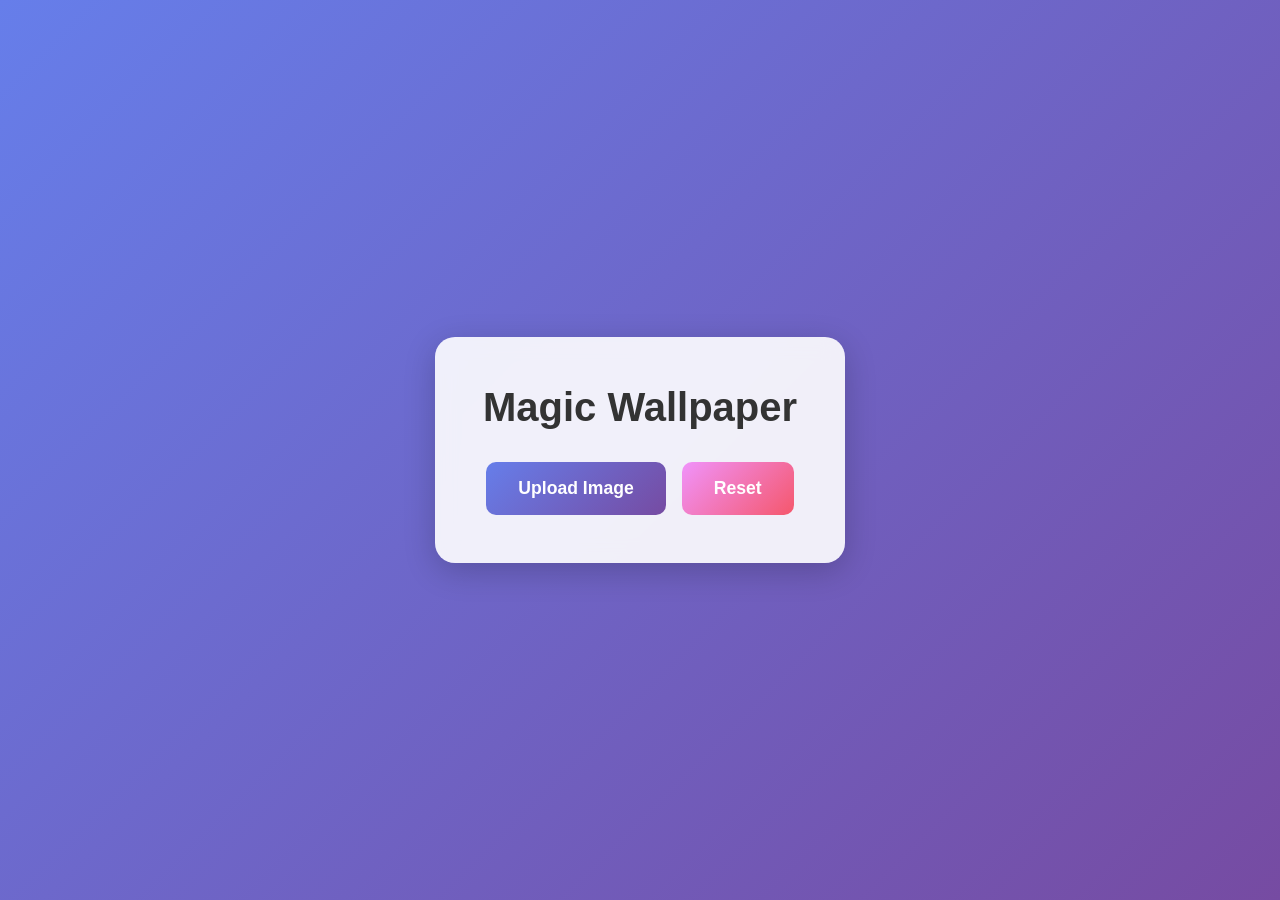
==== index.html @ de93633c "Add PWA image wallpaper app with upload and reset functionality Co-authored-by: magicaleb <90988587+" ====
<!DOCTYPE html>
<html lang="en">
<head>
    <meta charset="UTF-8">
    <meta name="viewport" content="width=device-width, initial-scale=1.0">
    <meta name="theme-color" content="#6200ea">
    <title>Magic Wallpaper</title>
    <link rel="manifest" href="manifest.json">
    <link rel="stylesheet" href="styles.css">
</head>
<body>
    <div class="container">
        <h1>Magic Wallpaper</h1>
        <div class="button-container">
            <label for="imageUpload" class="button upload-button">
                Upload Image
            </label>
            <input type="file" id="imageUpload" accept="image/*" style="display: none;">
            <button id="resetButton" class="button reset-button">Reset</button>
        </div>
    </div>
    <script src="app.js"></script>
</body>
</html>
---- styles.css ----
* {
    margin: 0;
    padding: 0;
    box-sizing: border-box;
}

body {
    font-family: 'Segoe UI', Tahoma, Geneva, Verdana, sans-serif;
    min-height: 100vh;
    display: flex;
    justify-content: center;
    align-items: center;
    background: linear-gradient(135deg, #667eea 0%, #764ba2 100%);
    background-size: cover;
    background-position: center;
    background-repeat: no-repeat;
    transition: background-image 0.5s ease-in-out;
}

body.has-wallpaper {
    background: none;
}

body::before {
    content: '';
    position: fixed;
    top: 0;
    left: 0;
    right: 0;
    bottom: 0;
    background-size: cover;
    background-position: center;
    background-repeat: no-repeat;
    z-index: -1;
    opacity: 0;
    transition: opacity 0.5s ease-in-out;
}

body.has-wallpaper::before {
    opacity: 1;
}

.container {
    text-align: center;
    background: rgba(255, 255, 255, 0.9);
    padding: 3rem;
    border-radius: 20px;
    box-shadow: 0 8px 32px rgba(0, 0, 0, 0.2);
    backdrop-filter: blur(10px);
}

h1 {
    color: #333;
    margin-bottom: 2rem;
    font-size: 2.5rem;
}

.button-container {
    display: flex;
    gap: 1rem;
    justify-content: center;
    flex-wrap: wrap;
}

.button {
    padding: 1rem 2rem;
    font-size: 1.1rem;
    border: none;
    border-radius: 10px;
    cursor: pointer;
    transition: all 0.3s ease;
    font-weight: 600;
    text-decoration: none;
    display: inline-block;
}

.upload-button {
    background: linear-gradient(135deg, #667eea 0%, #764ba2 100%);
    color: white;
}

.upload-button:hover {
    transform: translateY(-2px);
    box-shadow: 0 6px 20px rgba(102, 126, 234, 0.4);
}

.reset-button {
    background: linear-gradient(135deg, #f093fb 0%, #f5576c 100%);
    color: white;
}

.reset-button:hover {
    transform: translateY(-2px);
    box-shadow: 0 6px 20px rgba(245, 87, 108, 0.4);
}

.button:active {
    transform: translateY(0);
}

@media (max-width: 600px) {
    .container {
        padding: 2rem;
        margin: 1rem;
    }

    h1 {
        font-size: 2rem;
    }

    .button-container {
        flex-direction: column;
    }

    .button {
        width: 100%;
    }
}
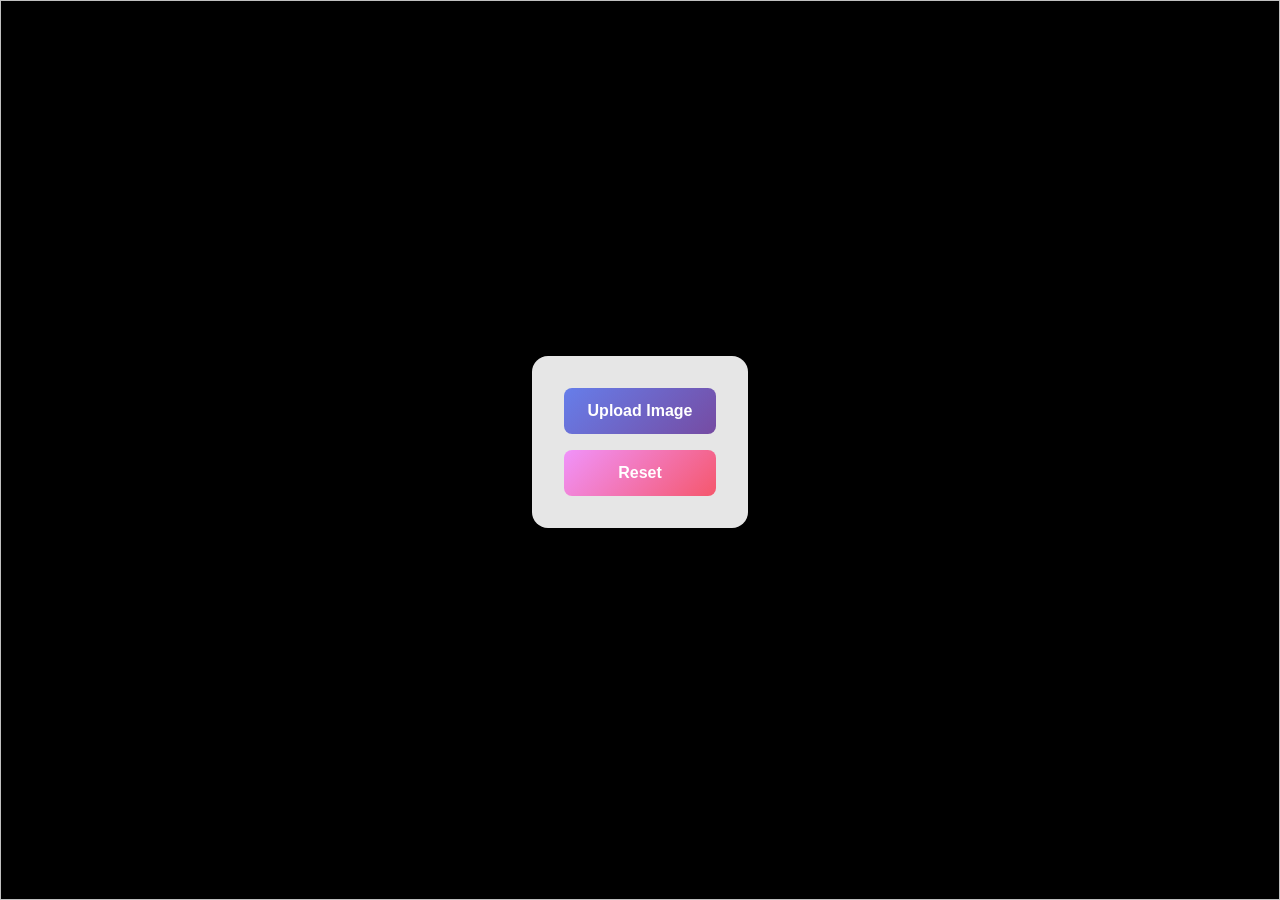
==== commit e7618f18: "Rebuild PWA with GitHub Pages support and iOS full-screen compatibility Co-authored-by: magicaleb <9" ====
--- a/index.html
+++ b/index.html
@@ -2,23 +2,32 @@
 <html lang="en">
 <head>
     <meta charset="UTF-8">
-    <meta name="viewport" content="width=device-width, initial-scale=1.0">
-    <meta name="theme-color" content="#6200ea">
+    <meta name="viewport" content="width=device-width,initial-scale=1,viewport-fit=cover">
+    <meta name="apple-mobile-web-app-capable" content="yes">
+    <meta name="theme-color" content="#000">
     <title>Magic Wallpaper</title>
-    <link rel="manifest" href="manifest.json">
-    <link rel="stylesheet" href="styles.css">
+    <link rel="manifest" href="./manifest.json?v=1">
+    <link rel="stylesheet" href="./styles.css?v=1">
 </head>
 <body>
-    <div class="container">
-        <h1>Magic Wallpaper</h1>
-        <div class="button-container">
-            <label for="imageUpload" class="button upload-button">
-                Upload Image
-            </label>
-            <input type="file" id="imageUpload" accept="image/*" style="display: none;">
-            <button id="resetButton" class="button reset-button">Reset</button>
+    <div id="app">
+        <img id="bg" alt="">
+        <div id="overlay">
+            <div class="card">
+                <button id="upload-btn" class="button">Upload Image</button>
+                <input type="file" id="file" accept="image/*" style="display: none;">
+                <button id="reset-btn" class="button">Reset</button>
+            </div>
         </div>
     </div>
-    <script src="app.js"></script>
+    <script>
+if (location.search.includes('nosw')) {
+  navigator.serviceWorker?.getRegistrations?.().then(rs=>rs.forEach(r=>r.unregister()));
+  caches?.keys?.().then(keys=>keys.forEach(k=>caches.delete(k)));
+} else if ('serviceWorker' in navigator) {
+  navigator.serviceWorker.register('./service-worker.js?v=1', {scope:'./'}).then(r=>r.update()).catch(()=>{});
+}
+    </script>
+    <script src="./app.js?v=1"></script>
 </body>
 </html>
--- a/styles.css
+++ b/styles.css
@@ -1,118 +1,86 @@
+:root {
+    --vh: 1vh;
+}
+
 * {
     margin: 0;
     padding: 0;
     box-sizing: border-box;
 }
 
-body {
-    font-family: 'Segoe UI', Tahoma, Geneva, Verdana, sans-serif;
-    min-height: 100vh;
-    display: flex;
-    justify-content: center;
-    align-items: center;
-    background: linear-gradient(135deg, #667eea 0%, #764ba2 100%);
-    background-size: cover;
-    background-position: center;
-    background-repeat: no-repeat;
-    transition: background-image 0.5s ease-in-out;
+html, body {
+    margin: 0;
+    height: 100%;
+    background: #000;
 }
 
-body.has-wallpaper {
-    background: none;
+#app {
+    position: relative;
+    height: calc(var(--vh) * 100);
+    overflow: hidden;
+    touch-action: none;
+    -webkit-touch-callout: none;
 }
 
-body::before {
-    content: '';
+#bg {
     position: fixed;
-    top: 0;
-    left: 0;
-    right: 0;
-    bottom: 0;
-    background-size: cover;
-    background-position: center;
-    background-repeat: no-repeat;
-    z-index: -1;
-    opacity: 0;
-    transition: opacity 0.5s ease-in-out;
+    inset: 0;
+    width: 100%;
+    height: 100%;
+    object-fit: cover;
+    background: #000;
+    pointer-events: none;
+    user-select: none;
 }
 
-body.has-wallpaper::before {
-    opacity: 1;
+#overlay {
+    position: relative;
+    width: 100%;
+    height: 100%;
+    display: flex;
+    align-items: center;
+    justify-content: center;
+    padding: env(safe-area-inset-top) 16px calc(16px + env(safe-area-inset-bottom)) 16px;
 }
 
-.container {
-    text-align: center;
+.card {
     background: rgba(255, 255, 255, 0.9);
-    padding: 3rem;
-    border-radius: 20px;
+    padding: 2rem;
+    border-radius: 16px;
     box-shadow: 0 8px 32px rgba(0, 0, 0, 0.2);
     backdrop-filter: blur(10px);
-}
-
-h1 {
-    color: #333;
-    margin-bottom: 2rem;
-    font-size: 2.5rem;
-}
-
-.button-container {
     display: flex;
+    flex-direction: column;
     gap: 1rem;
-    justify-content: center;
-    flex-wrap: wrap;
+    min-width: 200px;
 }
 
 .button {
-    padding: 1rem 2rem;
-    font-size: 1.1rem;
+    font-family: -apple-system, BlinkMacSystemFont, 'Segoe UI', Roboto, sans-serif;
+    padding: 0.875rem 1.5rem;
+    font-size: 1rem;
     border: none;
-    border-radius: 10px;
+    border-radius: 8px;
     cursor: pointer;
-    transition: all 0.3s ease;
+    background: linear-gradient(135deg, #667eea 0%, #764ba2 100%);
+    color: white;
     font-weight: 600;
-    text-decoration: none;
-    display: inline-block;
+    transition: all 0.2s ease;
 }
 
-.upload-button {
-    background: linear-gradient(135deg, #667eea 0%, #764ba2 100%);
-    color: white;
-}
-
-.upload-button:hover {
-    transform: translateY(-2px);
-    box-shadow: 0 6px 20px rgba(102, 126, 234, 0.4);
-}
-
-.reset-button {
-    background: linear-gradient(135deg, #f093fb 0%, #f5576c 100%);
-    color: white;
-}
-
-.reset-button:hover {
-    transform: translateY(-2px);
-    box-shadow: 0 6px 20px rgba(245, 87, 108, 0.4);
+.button:hover {
+    transform: translateY(-1px);
+    box-shadow: 0 4px 12px rgba(102, 126, 234, 0.4);
 }
 
 .button:active {
     transform: translateY(0);
 }
 
-@media (max-width: 600px) {
-    .container {
-        padding: 2rem;
-        margin: 1rem;
-    }
+#reset-btn {
+    background: linear-gradient(135deg, #f093fb 0%, #f5576c 100%);
+}
 
-    h1 {
-        font-size: 2rem;
-    }
-
-    .button-container {
-        flex-direction: column;
-    }
-
-    .button {
-        width: 100%;
-    }
+#reset-btn:hover {
+    box-shadow: 0 4px 12px rgba(245, 87, 108, 0.4);
 }
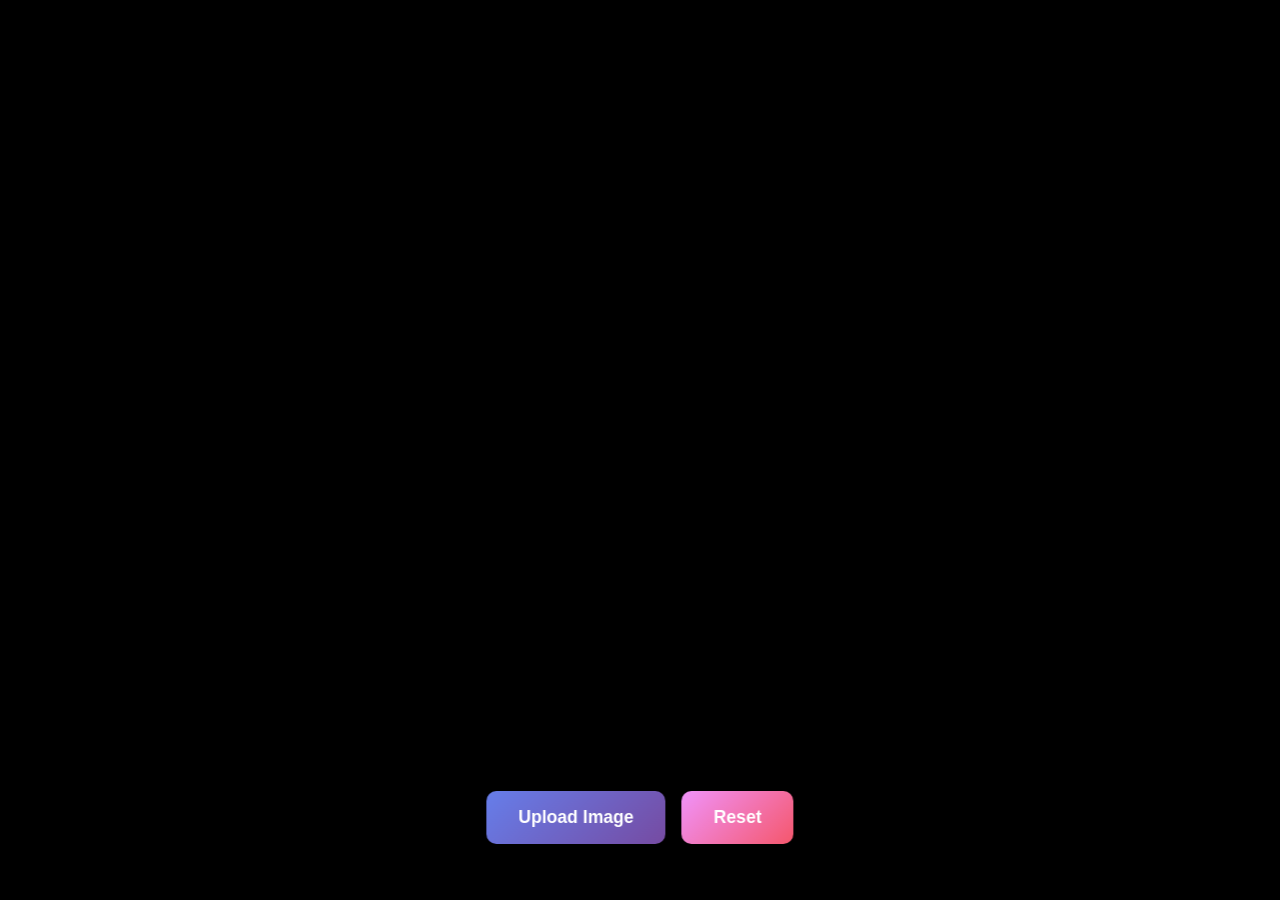
==== commit 22e200e7: "Implement fullscreen PWA with iOS support Co-authored-by: magicaleb <90988587+magicaleb@users.norepl" ====
--- a/index.html
+++ b/index.html
@@ -2,32 +2,25 @@
 <html lang="en">
 <head>
     <meta charset="UTF-8">
-    <meta name="viewport" content="width=device-width,initial-scale=1,viewport-fit=cover">
+    <meta name="viewport" content="width=device-width, initial-scale=1.0, maximum-scale=1.0, user-scalable=no, viewport-fit=cover">
+    <meta name="theme-color" content="#000000">
     <meta name="apple-mobile-web-app-capable" content="yes">
-    <meta name="theme-color" content="#000">
+    <meta name="apple-mobile-web-app-status-bar-style" content="black-translucent">
     <title>Magic Wallpaper</title>
-    <link rel="manifest" href="./manifest.json?v=1">
-    <link rel="stylesheet" href="./styles.css?v=1">
+    <link rel="manifest" href="manifest.json">
+    <link rel="stylesheet" href="styles.css">
 </head>
 <body>
-    <div id="app">
-        <img id="bg" alt="">
-        <div id="overlay">
-            <div class="card">
-                <button id="upload-btn" class="button">Upload Image</button>
-                <input type="file" id="file" accept="image/*" style="display: none;">
-                <button id="reset-btn" class="button">Reset</button>
-            </div>
+    <div class="container">
+        <h1>Magic Wallpaper</h1>
+        <div class="button-container">
+            <label for="imageUpload" class="button upload-button">
+                Upload Image
+            </label>
+            <input type="file" id="imageUpload" accept="image/*" style="display: none;">
+            <button id="resetButton" class="button reset-button">Reset</button>
         </div>
     </div>
-    <script>
-if (location.search.includes('nosw')) {
-  navigator.serviceWorker?.getRegistrations?.().then(rs=>rs.forEach(r=>r.unregister()));
-  caches?.keys?.().then(keys=>keys.forEach(k=>caches.delete(k)));
-} else if ('serviceWorker' in navigator) {
-  navigator.serviceWorker.register('./service-worker.js?v=1', {scope:'./'}).then(r=>r.update()).catch(()=>{});
-}
-    </script>
-    <script src="./app.js?v=1"></script>
+    <script src="app.js"></script>
 </body>
 </html>
--- a/styles.css
+++ b/styles.css
@@ -1,7 +1,3 @@
-:root {
-    --vh: 1vh;
-}
-
 * {
     margin: 0;
     padding: 0;
@@ -9,78 +5,105 @@
 }
 
 html, body {
+    width: 100vw;
+    height: 100vh;
     margin: 0;
-    height: 100%;
-    background: #000;
+    padding: 0;
+    overflow: hidden;
+    overscroll-behavior: none;
+    touch-action: none;
 }
 
-#app {
-    position: relative;
-    height: calc(var(--vh) * 100);
-    overflow: hidden;
-    touch-action: none;
-    -webkit-touch-callout: none;
+body {
+    font-family: 'Segoe UI', Tahoma, Geneva, Verdana, sans-serif;
+    background: black;
+    background-size: cover;
+    background-position: center;
+    background-repeat: no-repeat;
+    display: flex;
+    justify-content: center;
+    align-items: center;
 }
 
-#bg {
+.container {
     position: fixed;
-    inset: 0;
-    width: 100%;
-    height: 100%;
-    object-fit: cover;
-    background: #000;
-    pointer-events: none;
-    user-select: none;
+    bottom: 2rem;
+    left: 50%;
+    transform: translateX(-50%);
+    text-align: center;
+    background: rgba(0, 0, 0, 0.7);
+    padding: 1.5rem;
+    border-radius: 15px;
+    backdrop-filter: blur(10px);
+    z-index: 1000;
 }
 
-#overlay {
-    position: relative;
-    width: 100%;
-    height: 100%;
-    display: flex;
-    align-items: center;
-    justify-content: center;
-    padding: env(safe-area-inset-top) 16px calc(16px + env(safe-area-inset-bottom)) 16px;
+h1 {
+    color: white;
+    margin-bottom: 1rem;
+    font-size: 1.5rem;
+    display: none;
 }
 
-.card {
-    background: rgba(255, 255, 255, 0.9);
-    padding: 2rem;
-    border-radius: 16px;
-    box-shadow: 0 8px 32px rgba(0, 0, 0, 0.2);
-    backdrop-filter: blur(10px);
+.button-container {
     display: flex;
-    flex-direction: column;
     gap: 1rem;
-    min-width: 200px;
+    justify-content: center;
+    flex-wrap: wrap;
 }
 
 .button {
-    font-family: -apple-system, BlinkMacSystemFont, 'Segoe UI', Roboto, sans-serif;
-    padding: 0.875rem 1.5rem;
-    font-size: 1rem;
+    padding: 1rem 2rem;
+    font-size: 1.1rem;
     border: none;
-    border-radius: 8px;
+    border-radius: 10px;
     cursor: pointer;
+    transition: all 0.3s ease;
+    font-weight: 600;
+    text-decoration: none;
+    display: inline-block;
+}
+
+.upload-button {
     background: linear-gradient(135deg, #667eea 0%, #764ba2 100%);
     color: white;
-    font-weight: 600;
-    transition: all 0.2s ease;
 }
 
-.button:hover {
-    transform: translateY(-1px);
-    box-shadow: 0 4px 12px rgba(102, 126, 234, 0.4);
+.upload-button:hover {
+    transform: translateY(-2px);
+    box-shadow: 0 6px 20px rgba(102, 126, 234, 0.4);
+}
+
+.reset-button {
+    background: linear-gradient(135deg, #f093fb 0%, #f5576c 100%);
+    color: white;
+}
+
+.reset-button:hover {
+    transform: translateY(-2px);
+    box-shadow: 0 6px 20px rgba(245, 87, 108, 0.4);
 }
 
 .button:active {
     transform: translateY(0);
 }
 
-#reset-btn {
-    background: linear-gradient(135deg, #f093fb 0%, #f5576c 100%);
+@media (max-width: 600px) {
+    .container {
+        padding: 1rem;
+        bottom: 1rem;
+        left: 1rem;
+        right: 1rem;
+        transform: none;
+        width: calc(100% - 2rem);
+    }
+
+    .button-container {
+        gap: 0.5rem;
+    }
+
+    .button {
+        padding: 0.75rem 1.5rem;
+        font-size: 1rem;
+    }
 }
-
-#reset-btn:hover {
-    box-shadow: 0 4px 12px rgba(245, 87, 108, 0.4);
-}
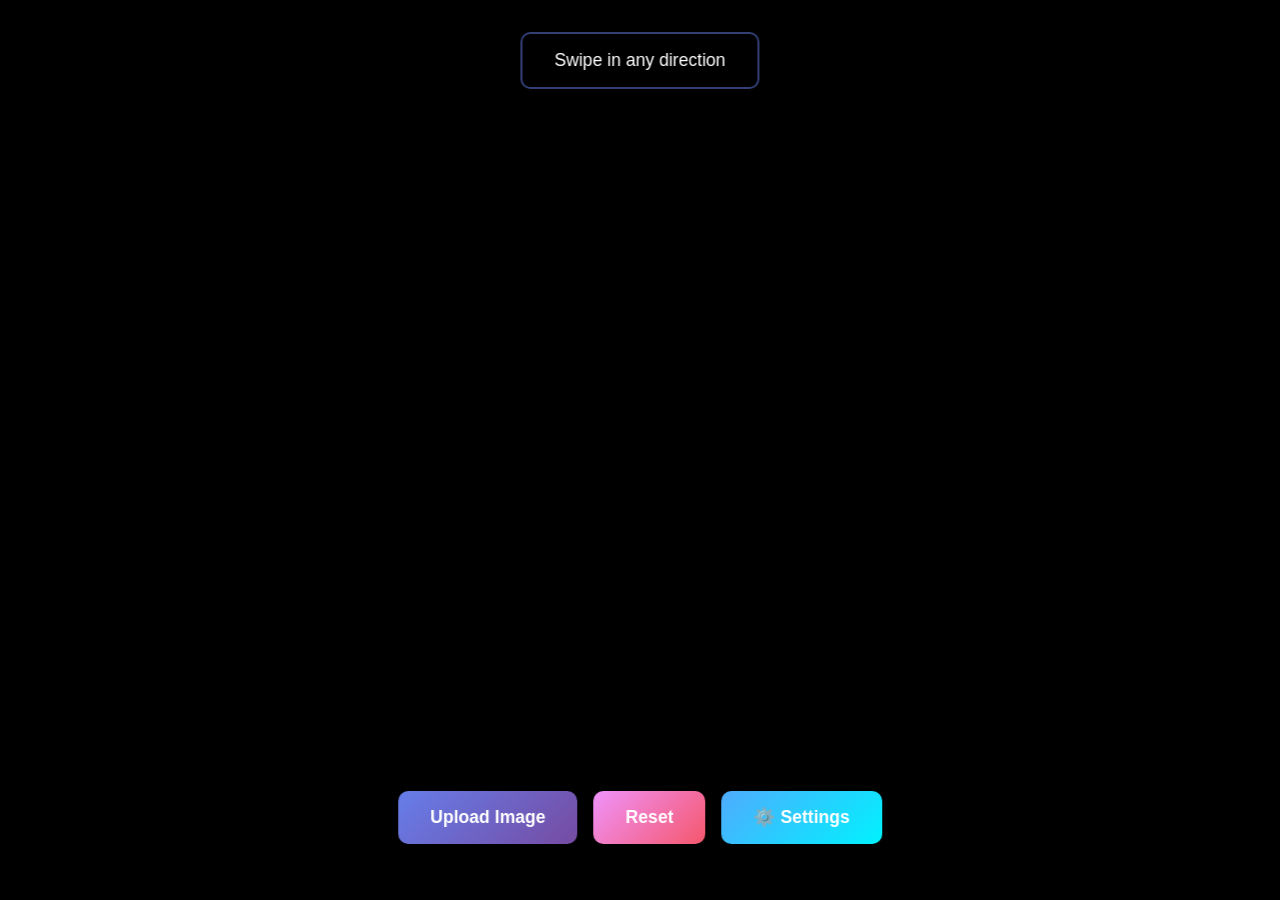
==== commit 433c1ee9: "Implement modular two-swipe gesture input system with settings UI Co-authored-by: magicaleb <9098858" ====
--- a/index.html
+++ b/index.html
@@ -21,6 +21,9 @@
             <button id="resetButton" class="button reset-button">Reset</button>
         </div>
     </div>
+    <script src="assets/js/gestureDetector.js"></script>
+    <script src="assets/js/inputModes.js"></script>
+    <script src="assets/js/settings.js"></script>
     <script src="app.js"></script>
 </body>
 </html>
--- a/styles.css
+++ b/styles.css
@@ -23,6 +23,8 @@
     display: flex;
     justify-content: center;
     align-items: center;
+    -webkit-user-select: none;
+    user-select: none;
 }
 
 .container {
@@ -88,6 +90,116 @@
     transform: translateY(0);
 }
 
+.settings-button {
+    background: linear-gradient(135deg, #4facfe 0%, #00f2fe 100%);
+    color: white;
+}
+
+.settings-button:hover {
+    transform: translateY(-2px);
+    box-shadow: 0 6px 20px rgba(79, 172, 254, 0.4);
+}
+
+.settings-panel {
+    position: fixed;
+    top: 50%;
+    left: 50%;
+    transform: translate(-50%, -50%);
+    background: rgba(0, 0, 0, 0.95);
+    padding: 2rem;
+    border-radius: 15px;
+    backdrop-filter: blur(10px);
+    z-index: 2000;
+    min-width: 300px;
+    max-width: 90%;
+    border: 2px solid rgba(255, 255, 255, 0.1);
+}
+
+.settings-panel h2 {
+    color: white;
+    margin-bottom: 1.5rem;
+    text-align: center;
+}
+
+.setting-group {
+    margin-bottom: 1.5rem;
+}
+
+.setting-group label {
+    color: white;
+    display: block;
+    margin-bottom: 0.5rem;
+    font-size: 1rem;
+}
+
+.setting-select,
+.setting-input {
+    width: 100%;
+    padding: 0.75rem;
+    font-size: 1rem;
+    border: 2px solid rgba(255, 255, 255, 0.2);
+    border-radius: 8px;
+    background: rgba(255, 255, 255, 0.1);
+    color: white;
+    outline: none;
+    transition: border-color 0.3s ease;
+}
+
+.setting-select:focus,
+.setting-input:focus {
+    border-color: #667eea;
+}
+
+.setting-select option {
+    background: #1a1a1a;
+    color: white;
+}
+
+.setting-unit {
+    color: rgba(255, 255, 255, 0.6);
+    margin-left: 0.5rem;
+}
+
+.setting-group input[type="checkbox"] {
+    width: auto;
+    margin-right: 0.5rem;
+    cursor: pointer;
+}
+
+.setting-group label:has(input[type="checkbox"]) {
+    display: flex;
+    align-items: center;
+    cursor: pointer;
+}
+
+.gesture-feedback {
+    position: fixed;
+    top: 2rem;
+    left: 50%;
+    transform: translateX(-50%);
+    background: rgba(0, 0, 0, 0.9);
+    color: white;
+    padding: 1rem 2rem;
+    border-radius: 10px;
+    backdrop-filter: blur(10px);
+    z-index: 1500;
+    font-size: 1.1rem;
+    text-align: center;
+    border: 2px solid rgba(102, 126, 234, 0.5);
+    animation: fadeIn 0.3s ease;
+}
+
+@keyframes fadeIn {
+    from {
+        opacity: 0;
+        transform: translateX(-50%) translateY(-10px);
+    }
+    to {
+        opacity: 1;
+        transform: translateX(-50%) translateY(0);
+    }
+}
+
 @media (max-width: 600px) {
     .container {
         padding: 1rem;
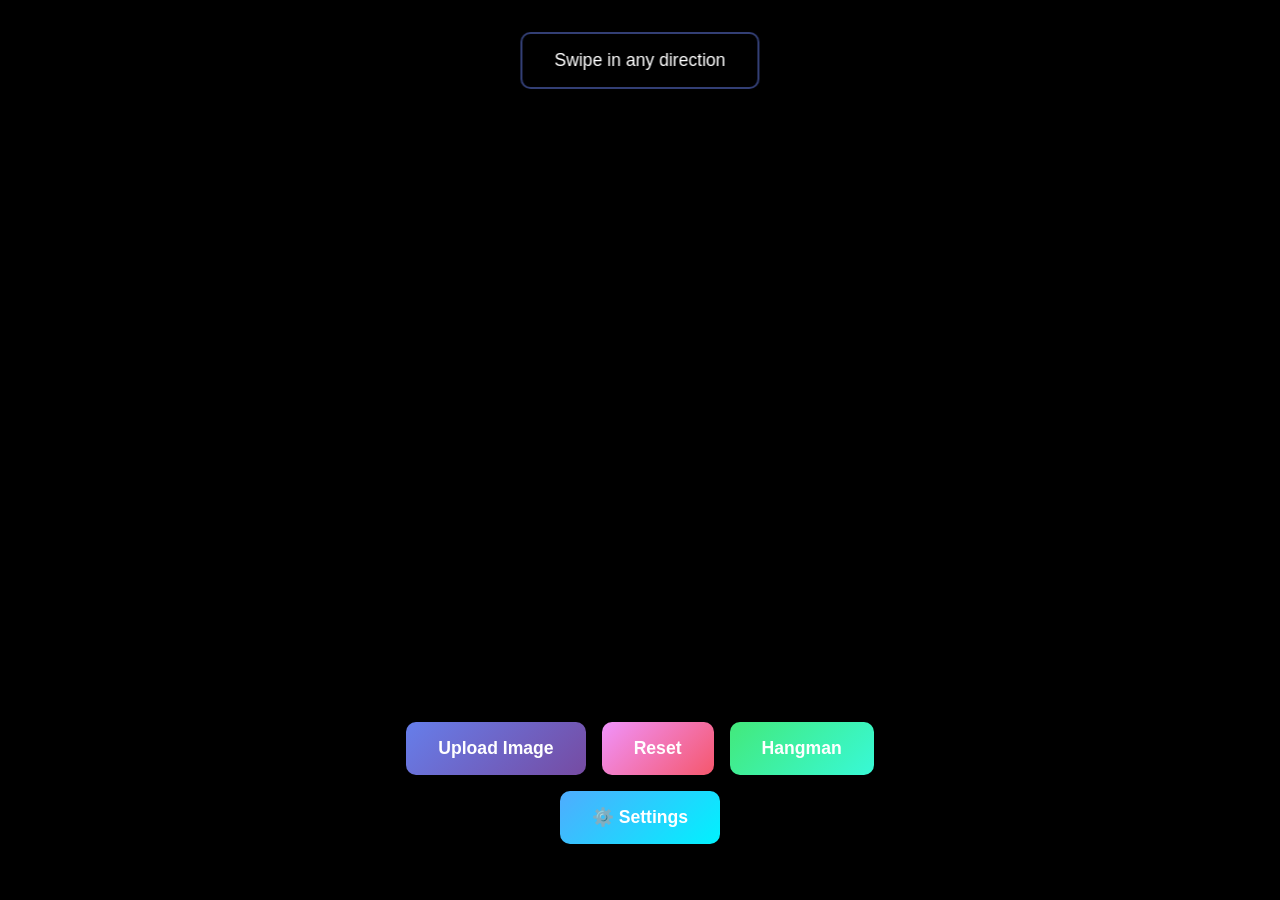
==== commit 6ed2bf35: "Add Hangman magic trick as standalone page with main-page button Co-authored-by: magicaleb <90988587" ====
--- a/index.html
+++ b/index.html
@@ -19,6 +19,7 @@
             </label>
             <input type="file" id="imageUpload" accept="image/*" style="display: none;">
             <button id="resetButton" class="button reset-button">Reset</button>
+            <a href="hangman.html" class="button hangman-button">Hangman</a>
         </div>
     </div>
     <script src="assets/js/gestureDetector.js"></script>
--- a/styles.css
+++ b/styles.css
@@ -98,6 +98,16 @@
 .settings-button:hover {
     transform: translateY(-2px);
     box-shadow: 0 6px 20px rgba(79, 172, 254, 0.4);
+}
+
+.hangman-button {
+    background: linear-gradient(135deg, #43e97b 0%, #38f9d7 100%);
+    color: white;
+}
+
+.hangman-button:hover {
+    transform: translateY(-2px);
+    box-shadow: 0 6px 20px rgba(67, 233, 123, 0.4);
 }
 
 .settings-panel {
